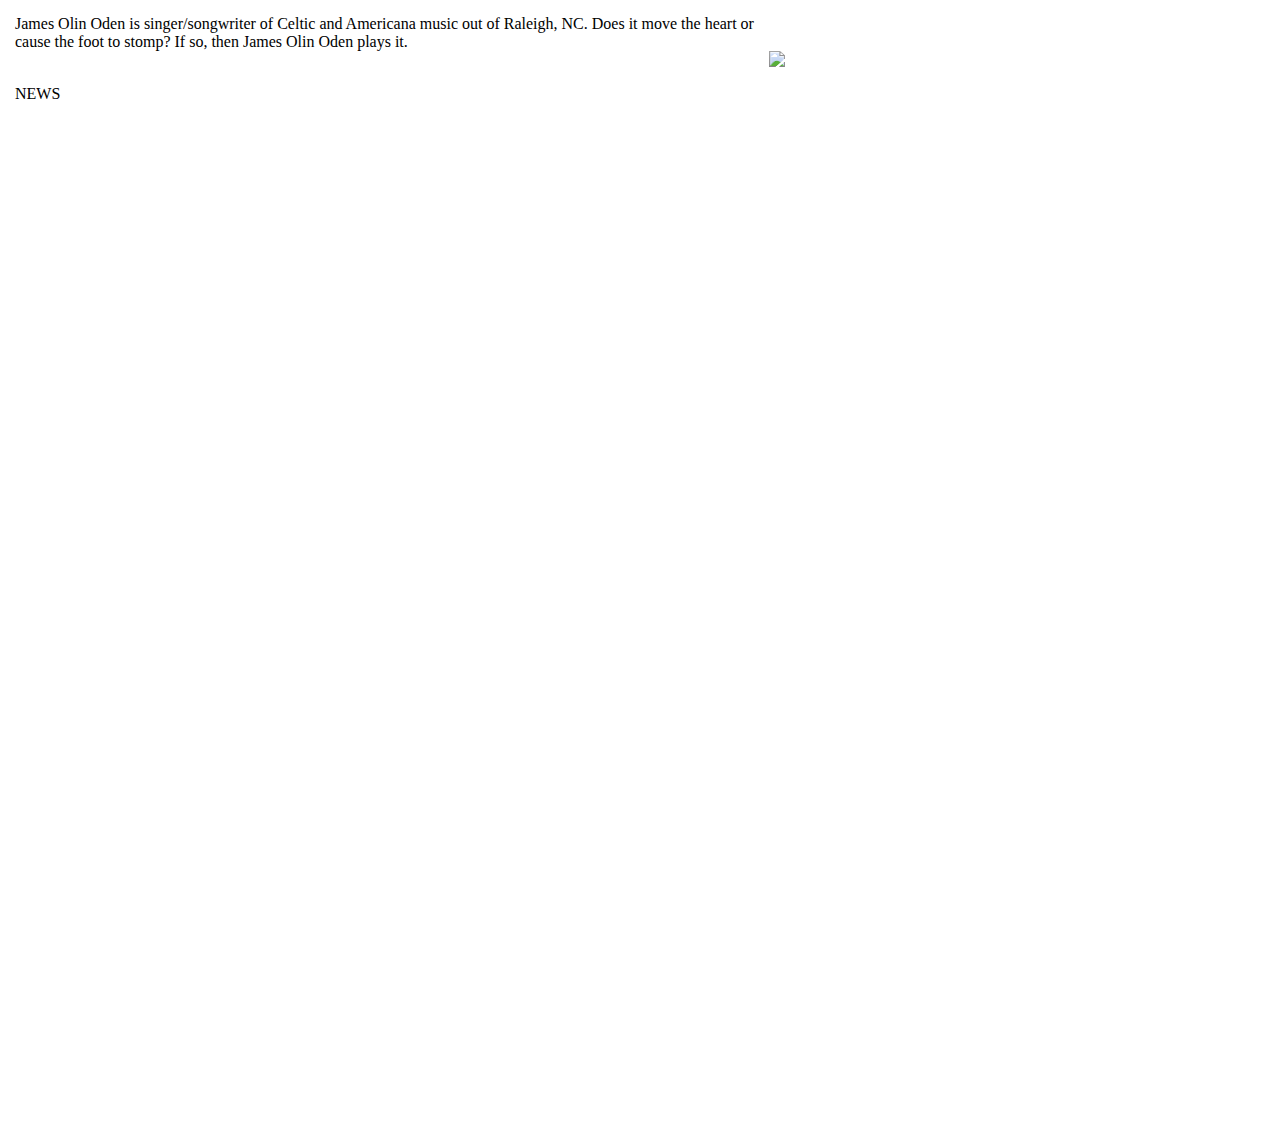
==== index.html @ b6bbb3f7 "Switched to using FB Like Box" ====
<html>
<head>
	<title>James Olin Oden - Home</title>

	<!-- Style Sheets       -->
	<!-- Header Sytle Sheet -->
	<link rel="stylesheet" type="text/css" href="lib/header.css" />

	<!-- Burnfeed Blog Style Sheet 
	     See:  http://support.google.com/feedburner/answer/78991/?&
	-->
	<link rel="stylesheet" type="text/css" href="lib/burnfeed.css" />

	<!-- Facebook Meta Information -->
	<meta property="og:title" content="James Olin Oden" />
	<meta property="og:description" content="Singer/songwriter of Celtic and Americana Music"/>
	<meta property="og:image" content="http://www.jamesoden.com/images/snug_default.JPG" />

	<!-- favicon - browser tab icon -->
	<link rel="shortcut icon" href="images/favicon/favicon.ico" >
</head>

<body>
<!-- Facebook JavaScript SDK Inclusion -->
<script src="http://connect.facebook.net/en_US/all.js"></script>
<script>
FB.init({
    status : true, // check login status        
    cookie : true, // enable cookies 
    xfbml  : true  // parse XFBML
});
</script>

<!-- Include header -->
<script type="text/javascript" src="lib/header.js"></script>

<table class="outer" align="center" cellspacing="6x">
   <tr>
<td valign="top">
	<div class="motto" itemscope itemtype="http://data-vocabulary.org/Person">
        <span itemprop="name">James Olin Oden</span> is singer/songwriter of 
        Celtic and Americana music out of Raleigh, NC. Does it 
        move the heart or cause the foot 
        to stomp?  If so, then James Olin Oden plays it. 
	</div>
	<br>

	<!-- Facebook RSS News Feed -->
	<p class="header">NEWS</p>
<iframe
src="https://www.facebook.com/plugins/likebox.php?href=https%3A%2F%2Fwww.facebook.com%2FJamesOlinOden&amp;width=600&amp;height=1000&amp;colorscheme=light&amp;show_faces=false&amp;header=false&amp;stream=true&amp;show_border=false&amp;appId=345177392238384"
scrolling="no" frameborder="0" style="border:none; overflow:hidden; width:600px;
height:1000px;" allowTransparency="true"></iframe>
</td>
       
 <td width="40%" valign="top"> 

	<!-- Bandcamp -->
        <br>
        <br>
        <a href="http://jamesolinoden.bandcamp.com"><img src="http://s0.bcbits.com/img/buttons/bandcamp_130x27_white.png"></a>

	<!-- Reverbnation Player -->
        <br>
        <br>
	<iframe class="widget_iframe" src="http://www.reverbnation.com/widget_code/html_widget/artist_1536774?widget_id=50&posted_by=artist_1536774&pwc[design]=default&pwc[background_color]=%23333333&pwc[included_songs]=1&pwc[photo]=1%2C0&pwc[size]=fit" width="100%" height="320" frameborder="0" scrolling="no"></iframe>
</td> 

</tr></table>

</body>
</html>
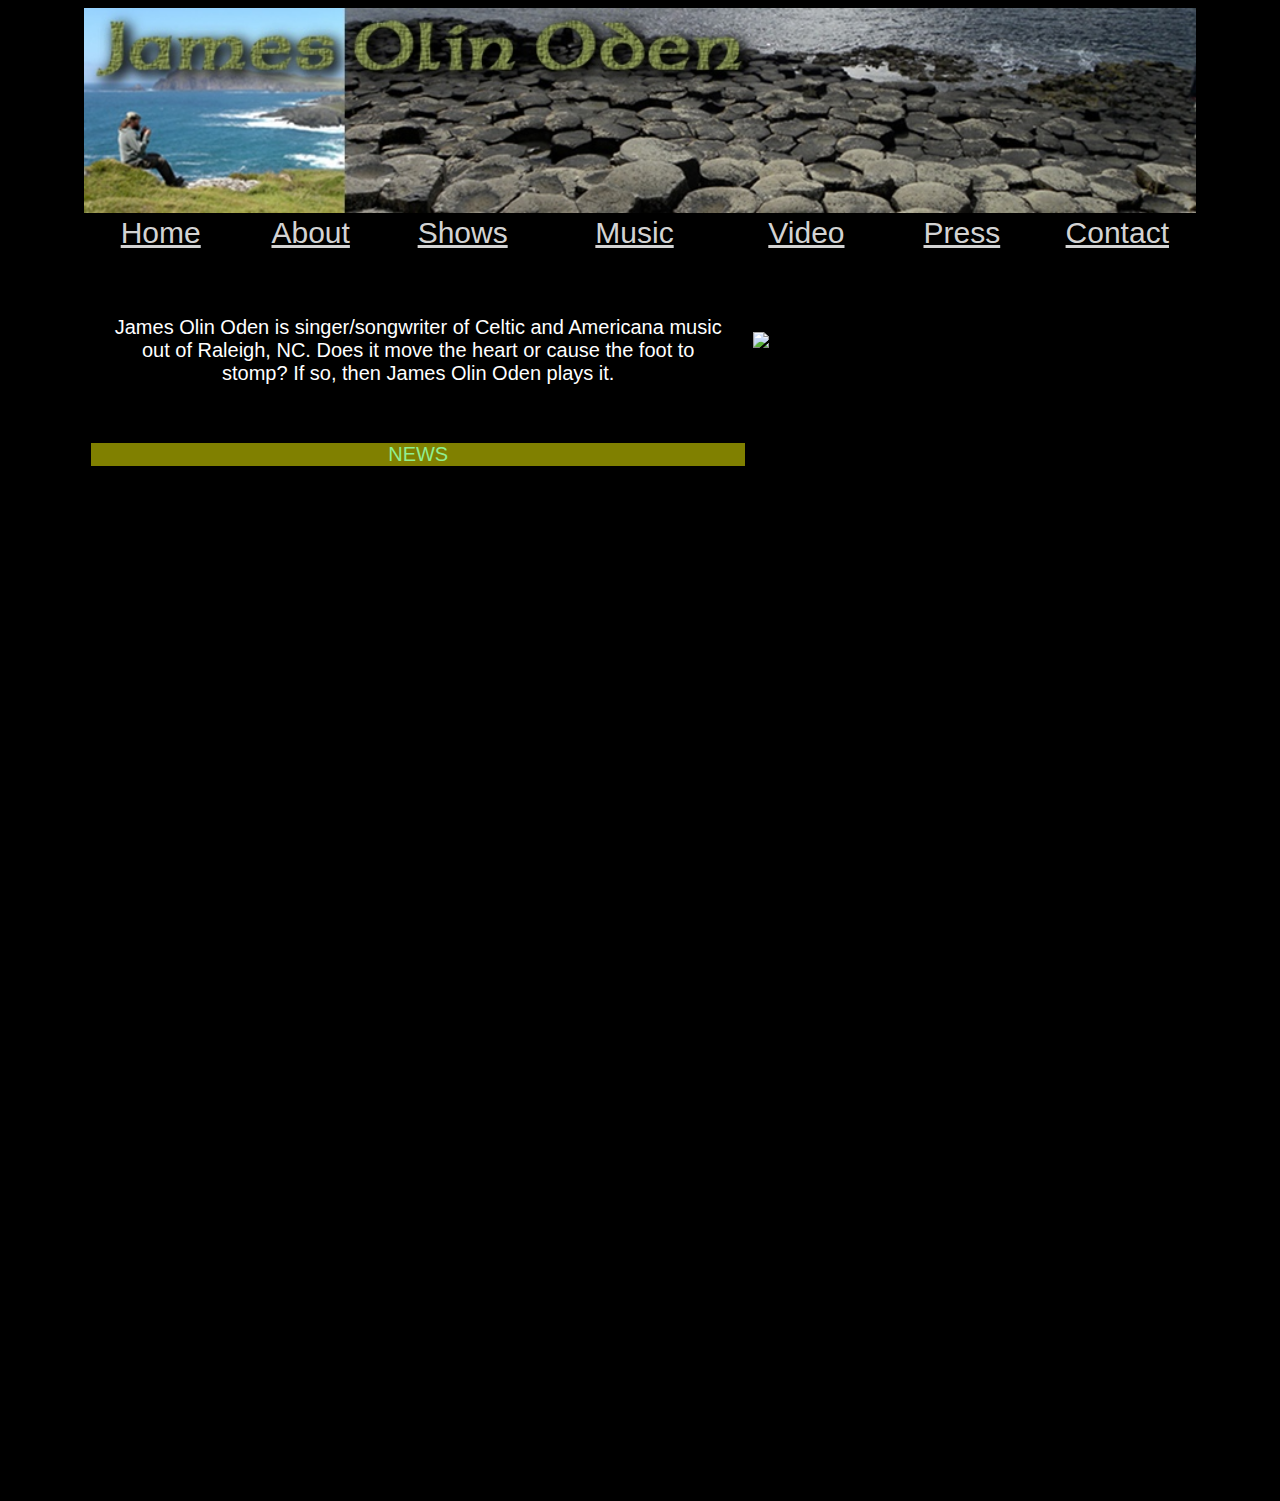
==== commit dceb5bfb: "Remove reverbnation player" ====
--- a/index.html
+++ b/index.html
@@ -60,10 +60,6 @@
         <br>
         <a href="http://jamesolinoden.bandcamp.com"><img src="http://s0.bcbits.com/img/buttons/bandcamp_130x27_white.png"></a>
 
-	<!-- Reverbnation Player -->
-        <br>
-        <br>
-	<iframe class="widget_iframe" src="http://www.reverbnation.com/widget_code/html_widget/artist_1536774?widget_id=50&posted_by=artist_1536774&pwc[design]=default&pwc[background_color]=%23333333&pwc[included_songs]=1&pwc[photo]=1%2C0&pwc[size]=fit" width="100%" height="320" frameborder="0" scrolling="no"></iframe>
 </td> 
 
 </tr></table>
--- a/lib/header.css
+++ b/lib/header.css
@@ -0,0 +1,50 @@
+/* General */
+body  { 
+	background-color: black; 
+	           color: palegreen;
+}
+
+.header {
+	     font-family: Arial,Helvetica,sans-serif; 
+	       font-size: 20px;
+	      text-align: center;
+	background-color: olive;
+	           color: lightgreen;
+}
+
+/* Motto on Front Page */
+.motto {
+	font-family: Arial,Helvetica,sans-serif; 
+	  font-size: 20px;
+	 text-align: center;
+	      color: white;
+	    padding: 20px;
+
+}
+
+/* Links */
+a:link    { color: lightgreen; }  /* unvisited link  */
+a:visited { color: lightgreen; }  /* visited link    */
+a:hover   { color: white;     }  /* mouse over link */
+a:active  { color: lightgreen; }  /* selected link   */ 
+
+/* Menu */
+.menu { 
+	font-family: Impact, Charcoal, sans-serif;
+	  font-size: 30px;
+}
+.menu a:link    { color: lightgray; }  /* unvisited link  */
+.menu a:visited { color: lightgray; }  /* visited link    */
+.menu a:hover   { color: white;     }  /* mouse over link */
+.menu a:active  { color: lightgray; }  /* selected link   */ 
+
+
+/* Style used to set default tables properties.
+   The default table is used to keep things within the bounderies 
+   of the header image.
+ */
+.outer {
+	font-family:Arial,Helvetica,sans-serif; 
+	width:1112px;
+}
+
--- a/lib/burnfeed.css
+++ b/lib/burnfeed.css
@@ -0,0 +1,3 @@
+.headline {
+	display:none;
+}
